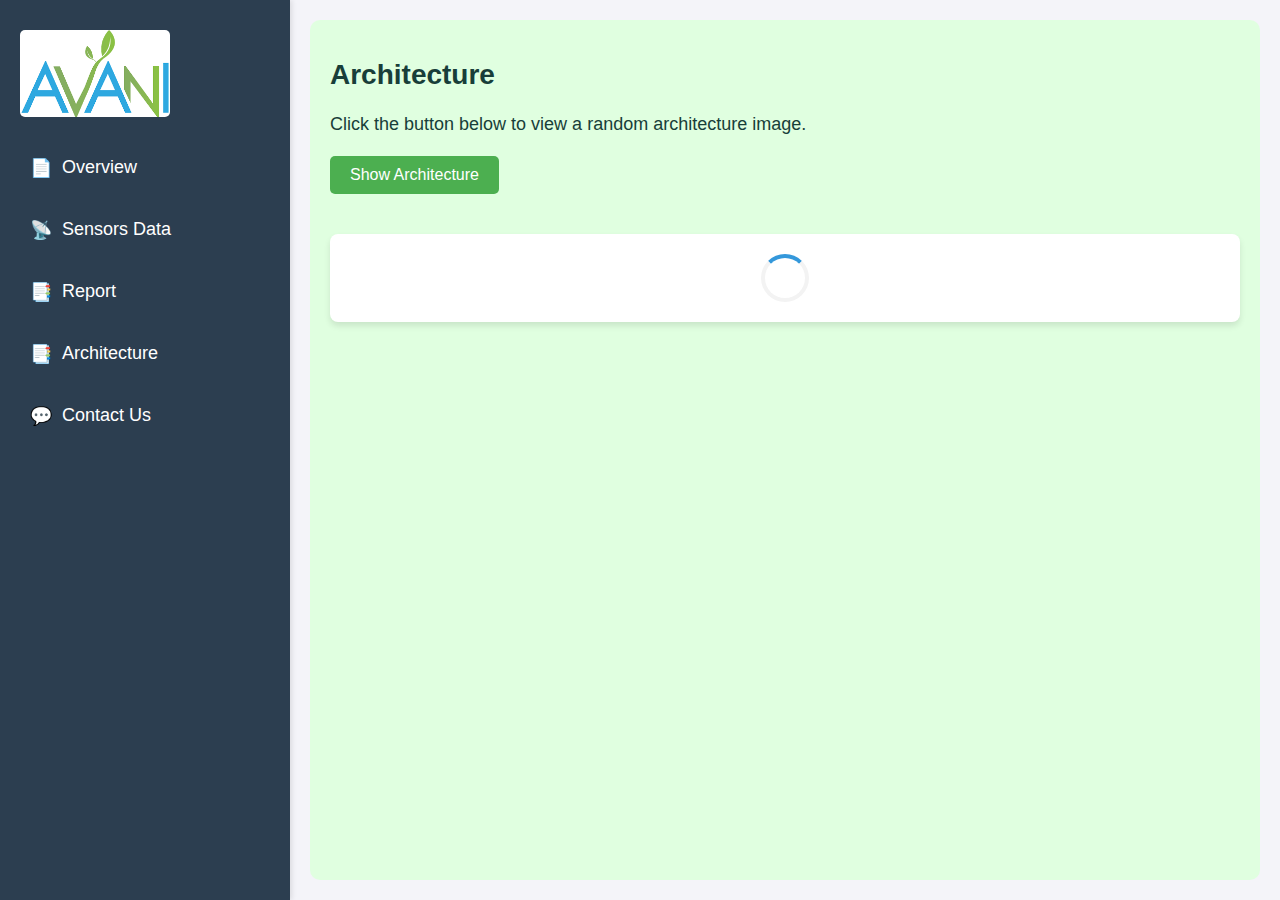
==== architechture.html @ 20f78983 "3rd push" ====
<!DOCTYPE html>
<html lang="en">
<head>
  <meta charset="UTF-8">
  <meta name="viewport" content="width=device-width, initial-scale=1.0">
  <title>AVANI - Architecture</title>
  <link rel="icon" type="image/png" href="favicon.png">
  <link rel="stylesheet" href="styles.css">
  <style>
    body {
      font-family: Arial, sans-serif;
      display: flex;
      justify-content: center;
      align-items: center;
      min-height: 100vh;
      margin: 0;
      background-color: #f4f4f9;
    }

    .container {
      display: flex;
      width: 100%;
      height: 100vh;
    }

    .sidebar {
      width: 250px;
      background-color: #2c3e50;
      color: white;
      padding: 20px;
      box-shadow: 2px 0px 5px rgba(0, 0, 0, 0.1);
    }

    .sidebar img {
      max-width: 100%;
      margin-bottom: 20px;
    }

    .menu-item {
      display: block;
      padding: 10px;
      margin-bottom: 10px;
      text-decoration: none;
      color: white;
      font-size: 16px;
      border-radius: 5px;
      transition: background 0.3s;
    }

    .menu-item:hover {
      background-color: #34495e;
    }

    .icon {
      margin-right: 10px;
    }

    .content {
      flex: 1;
      padding: 20px;
      overflow-y: auto;
    }

    .card {
      margin-top: 20px;
      padding: 20px;
      background: white;
      box-shadow: 0px 4px 6px rgba(0, 0, 0, 0.1);
      border-radius: 8px;
      text-align: center;
    }

    .spinner {
      border: 4px solid #f3f3f3;
      border-top: 4px solid #3498db;
      border-radius: 50%;
      width: 40px;
      height: 40px;
      animation: spin 1s linear infinite;
      margin: 0 auto;
    }

    @keyframes spin {
      0% { transform: rotate(0deg); }
      100% { transform: rotate(360deg); }
    }

    img {
      max-width: 100%;
      height: auto;
      margin-top: 10px;
      border-radius: 5px;
    }

    button {
      padding: 10px 20px;
      font-size: 16px;
      cursor: pointer;
      border: none;
      background-color: #4CAF50;
      color: white;
      border-radius: 5px;
      margin-bottom: 20px;
    }

    button:hover {
      background-color: #45a049;
    }
  </style>
</head>
<body>
  <div class="container">
    <!-- Sidebar -->
    <div class="sidebar">
      <img src="logo.png" alt="AVANI Logo">
      <a href="overview.html" class="menu-item"><span class="icon">📄</span>Overview</a>
      <a href="sensorsdata.html" class="menu-item"><span class="icon">📡</span>Sensors Data</a>
      <a href="reports.html" class="menu-item"><span class="icon">📑</span>Report</a>
      <a href="architechture.html" class="menu-item"><span class="icon">📑</span>Architecture</a>
      <a href="contact.html" class="menu-item"><span class="icon">💬</span>Contact Us</a>
    </div>

    <!-- Content -->
    <div class="content">
      <h1>Architecture</h1>
      <p>Click the button below to view a random architecture image.</p>
      <button id="showImageBtn">Show Architecture</button>
      <div id="imageCard" class="card">
        <div id="spinner" class="spinner"></div>
        <img id="randomImage" src="" alt="Architecture" style="display: none;">
        <p id="errorMessage" style="color: red; display: none;">Failed to load image. Please try again.</p>
      </div>
    </div>
  </div>

  <script>
    const images = [
      "images/d1.jpg",
      "images/d2.jpeg",
      "images/d3.jpeg",
      "images/d4.jpeg",
      "images/d5.jpeg"
    ];

    document.getElementById("showImageBtn").addEventListener("click", () => {
      const spinner = document.getElementById("spinner");
      const randomImage = document.getElementById("randomImage");
      const errorMessage = document.getElementById("errorMessage");

      // Reset UI
      spinner.style.display = "block";
      randomImage.style.display = "none";
      errorMessage.style.display = "none";

      // Simulate a 5-second delay before showing the image
      setTimeout(() => {
        const randomIndex = Math.floor(Math.random() * images.length);
        randomImage.src = images[randomIndex];

        // Handle successful load
        randomImage.onload = () => {
          spinner.style.display = "none";
          randomImage.style.display = "block";
        };

        // Handle error
        randomImage.onerror = () => {
          spinner.style.display = "none";
          errorMessage.style.display = "block";
        };
      }, 5000);
    });
  </script>
</body>
</html>
---- styles.css ----
body {
    margin: 0;
    font-family: Arial, sans-serif;
    background-color: #f0f0f0;
  }
  
  .container {
    display: flex;
    height: 100vh;
  }
  
  .sidebar {
    background-color: #183e39;
    width: 250px;
    padding: 20px;
    color: white;
    display: flex;
    flex-direction: column;
    justify-content: flex-start;
    align-items: flex-start;
  }
  
  .sidebar img {
    width: 150px;
    margin-bottom: 50px;
  }
  
  .sidebar a {
    text-decoration: none;
    color: white;
    font-size: 18px;
    margin: 10px 0;
    display: flex;
    align-items: center;
    cursor: pointer;
  }
  
  .sidebar a:hover {
    opacity: 0.8;
  }
  
  .icon {
    margin-right: 10px;
  }
  
  .content {
    flex-grow: 1;
    padding: 20px;
    background-color: #e0ffe0;
    border-radius: 10px;
    margin: 20px;
  }
  
  .content h1 {
    font-size: 28px;
    color: #183e39;
  }
  
  .content p {
    font-size: 18px;
    color: #183e39;
    line-height: 1.6;
  }
  
  .highlight {
    color: green;
    font-weight: bold;
  }
  
  .grid-container {
    display: grid;
    grid-template-columns: repeat(2, 1fr);
    gap: 20px;
    margin-top: 20px;
  }
  
  .grid-item {
    background-color: #7cd2bd;
    color: black;
    padding: 20px;
    border-radius: 10px;
    text-align: center;
    font-size: 20px;
    height: 250px;
  }
  
  .contact-card {
    margin-bottom: 20px;
    padding: 10px;
    border: 1px solid #ccc;
    border-radius: 10px;
    background-color: white;
  }
  
  .footer {
    margin-top: 20px;
    text-align: center;
    font-size: 16px;
    color: #555;
    padding-bottom: 30px;
  }
  
  hr {
    border: 5px solid #212121;
  }
  
  #own {
    text-align: center;
    font-size: 35px;
    font-family: 'Segoe UI', Tahoma, Geneva, Verdana, sans-serif;
    color: rgb(78, 148, 78);
  }
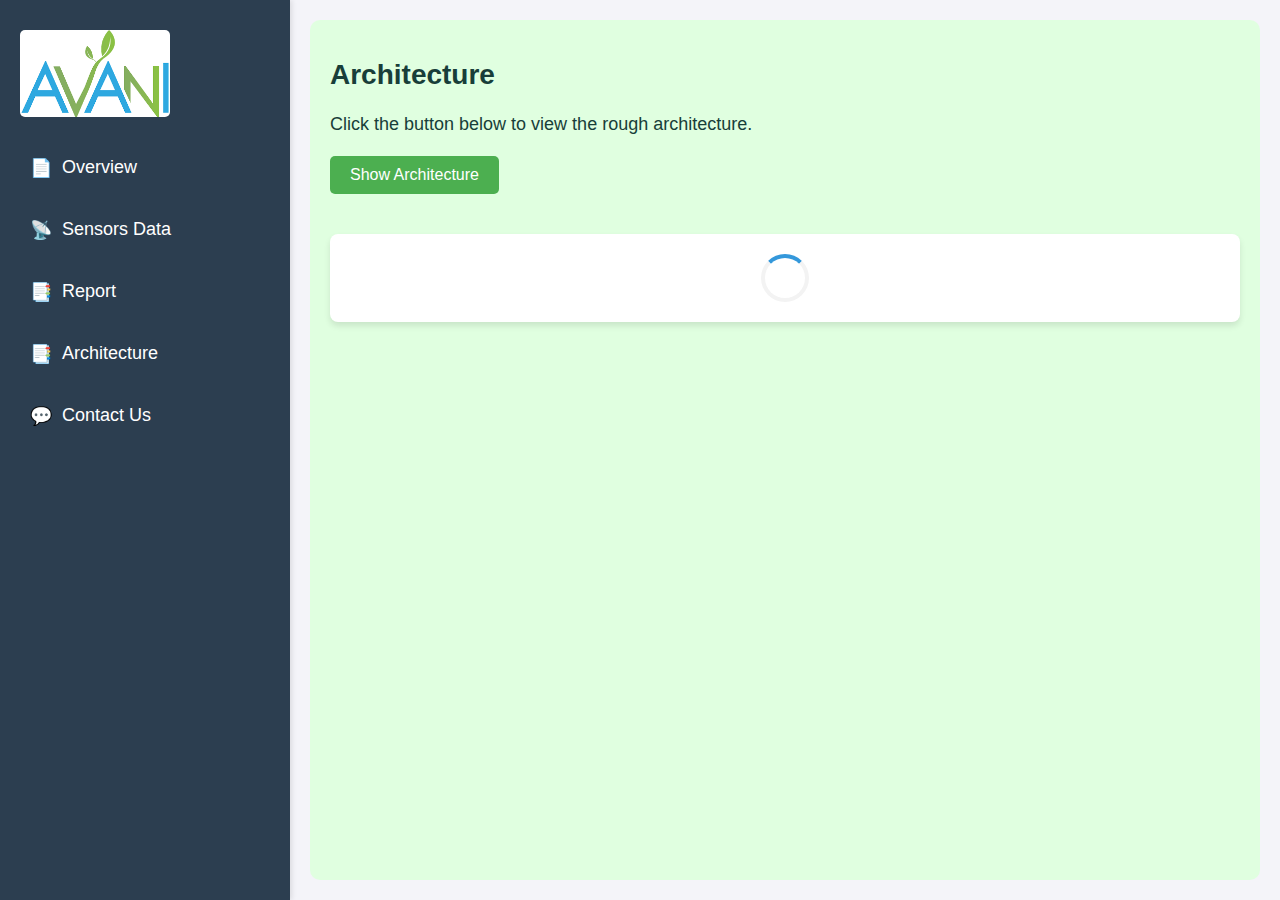
==== commit 36eb79ad: "rf" ====
--- a/architechture.html
+++ b/architechture.html
@@ -110,7 +110,7 @@
 </head>
 <body>
   <div class="container">
-    <!-- Sidebar -->
+   
     <div class="sidebar">
       <img src="logo.png" alt="AVANI Logo">
       <a href="overview.html" class="menu-item"><span class="icon">📄</span>Overview</a>
@@ -120,10 +120,10 @@
       <a href="contact.html" class="menu-item"><span class="icon">💬</span>Contact Us</a>
     </div>
 
-    <!-- Content -->
+    
     <div class="content">
       <h1>Architecture</h1>
-      <p>Click the button below to view a random architecture image.</p>
+      <p>Click the button below to view the rough architecture.</p>
       <button id="showImageBtn">Show Architecture</button>
       <div id="imageCard" class="card">
         <div id="spinner" class="spinner"></div>
@@ -147,23 +147,23 @@
       const randomImage = document.getElementById("randomImage");
       const errorMessage = document.getElementById("errorMessage");
 
-      // Reset UI
+      
       spinner.style.display = "block";
       randomImage.style.display = "none";
       errorMessage.style.display = "none";
 
-      // Simulate a 5-second delay before showing the image
+      
       setTimeout(() => {
         const randomIndex = Math.floor(Math.random() * images.length);
         randomImage.src = images[randomIndex];
 
-        // Handle successful load
+        
         randomImage.onload = () => {
           spinner.style.display = "none";
           randomImage.style.display = "block";
         };
 
-        // Handle error
+        
         randomImage.onerror = () => {
           spinner.style.display = "none";
           errorMessage.style.display = "block";
